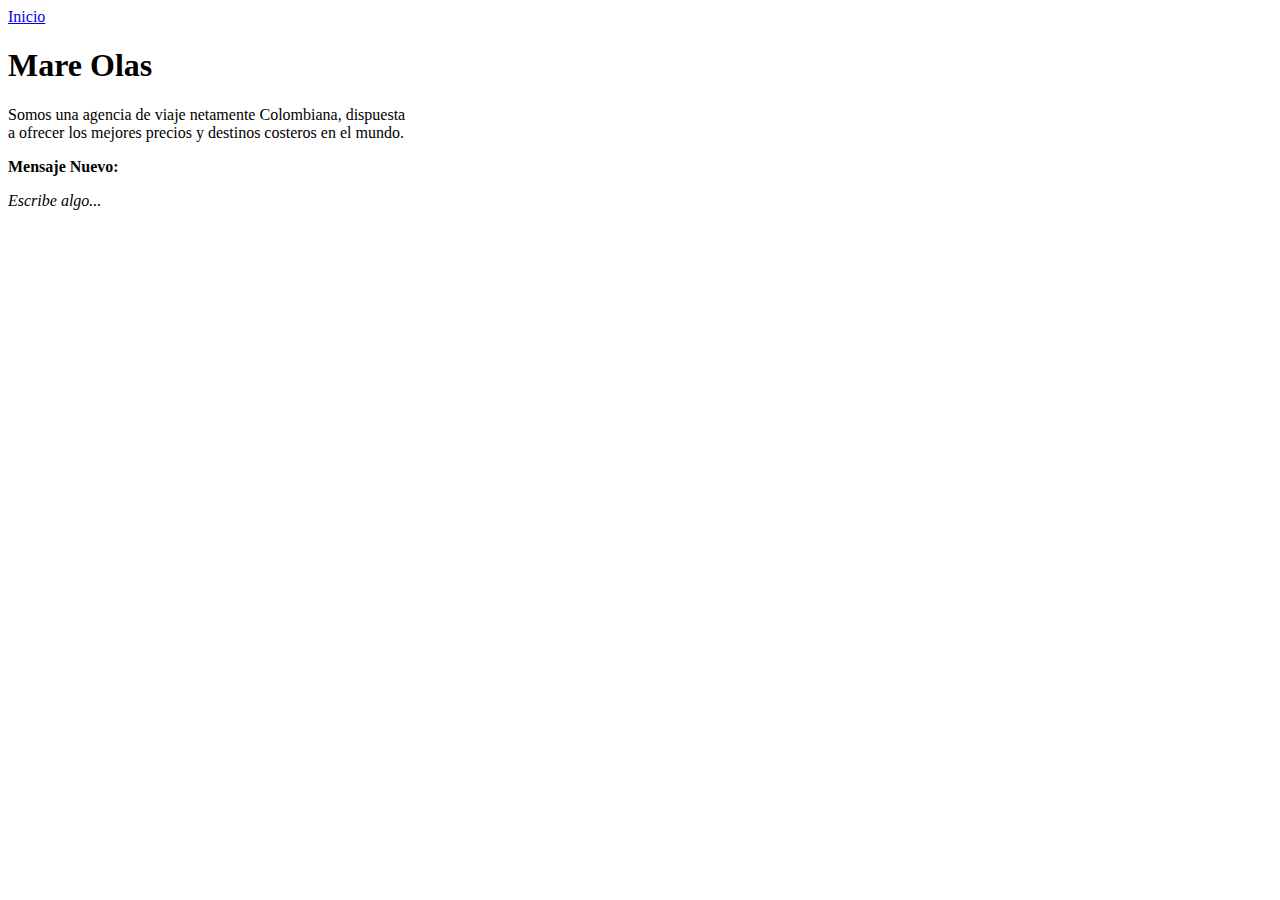
==== html/nosotros.html @ b700116e "Add files via upload" ====
<!DOCTYPE html>
<html lang="en" dir="ltr">
  <head>
    <meta charset="utf-8">
    <title>Ventana Nosotros</title>
  </head>
  <body>
    <!-- Menu página-->
    <div class="Menú">
      <a href="../index.html">Inicio</a>


    </div>



<!--Info importante para los usuarios-->

<h1>Mare Olas</h1>
<p>Somos una agencia de viaje netamente Colombiana, dispuesta <br>
a ofrecer los mejores precios y destinos costeros en el mundo.</p>

<p> <strong> Mensaje Nuevo: </strong></p>
<p><em>Escribe algo... </em></p>

<img src="https://images.pexels.com/photos/756856/pexels-photo-756856.jpeg" alt="" height="300px">






  </body>
</html>
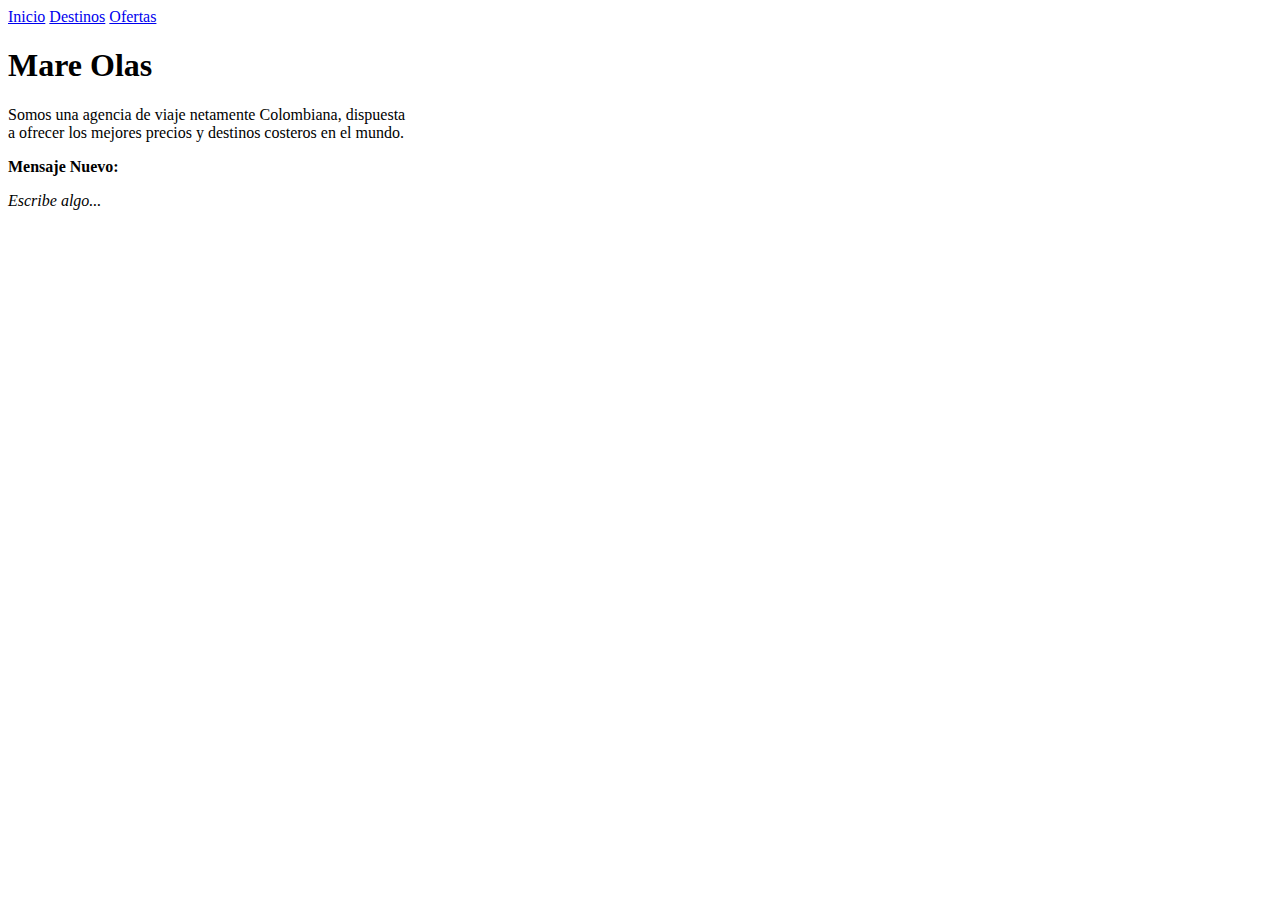
==== commit b227a2a8: "Add files via upload" ====
--- a/html/nosotros.html
+++ b/html/nosotros.html
@@ -8,6 +8,8 @@
     <!-- Menu página-->
     <div class="Menú">
       <a href="../index.html">Inicio</a>
+      <a href="destinos.html">Destinos</a>
+      <a href="ofertas.html">Ofertas</a>
 
 
     </div>
